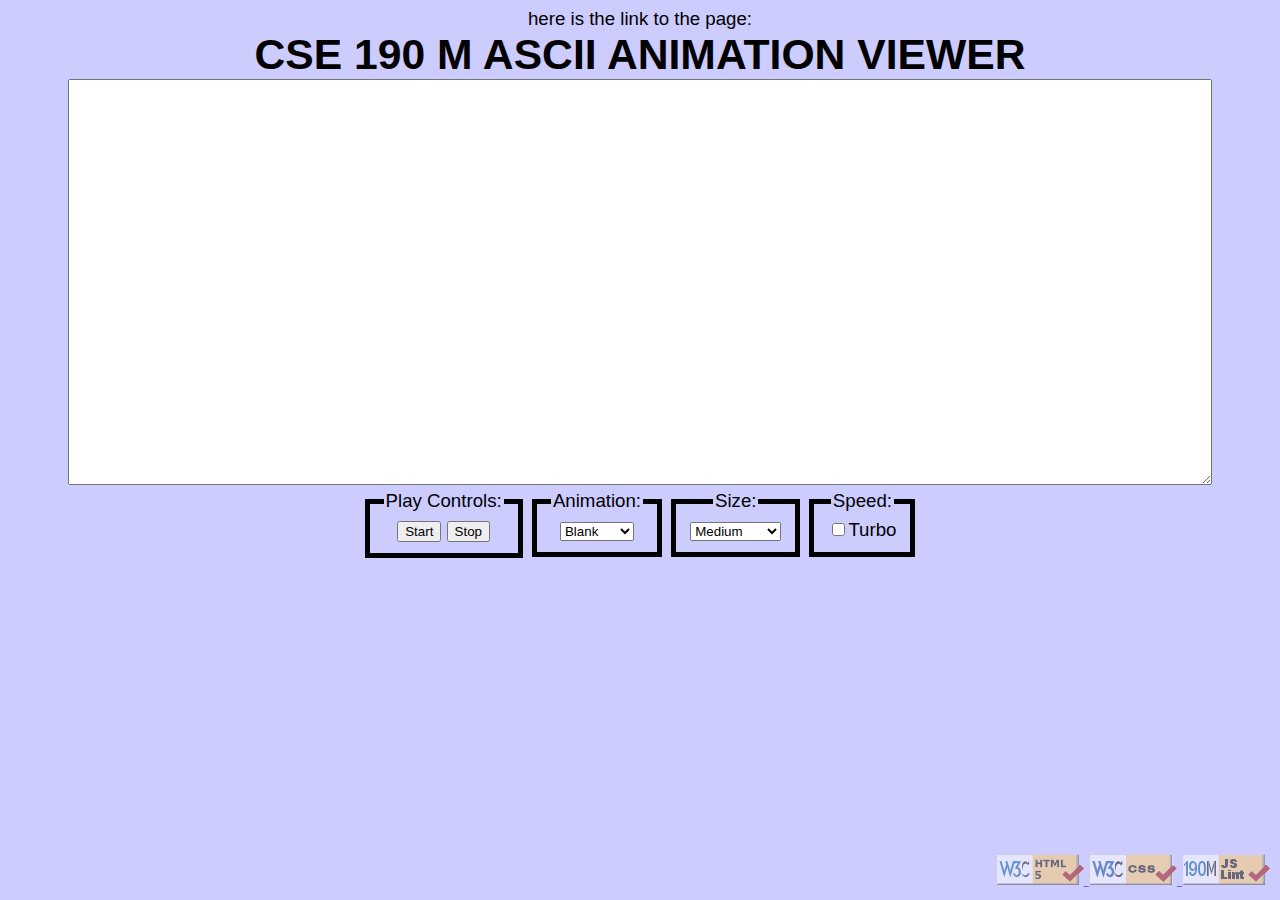
==== animation/index.html @ c925cc95 "eighth" ====
<!DOCTYPE html>
<html lang="en">
<head>
  <!--Hi Professor,
  based on my reading and video searches, I have tried multiple times to
  complete the assignment on which it took me almost 4 hours to finish it.
  Even though it all worked and is ready to submit it, My web page is similar to the image
   that was provided as an image. It took me over 3 hours to complete the assignment but it was
   an also amazing experience. https://robel921.github.io/AnimationFile/-->

here is the link to the page:
    <title>ASCIImation</title>
    <link href="ascii.css" type="text/css" rel="stylesheet" />
    <script src="animation.js"></script>
    <script src="ascii.js"></script>
</head>

<body id="body1">

<h1 id="head">CSE 190 M ASCII ANIMATION VIEWER</h1>

<textarea id="viewBoard" cols="80" rows="20" readonly></textarea>

<div id="allControls">

    <fieldset class="controls">
        <legend>Play Controls:</legend>
        <button id="startBtn">Start</button>
        <button id="stopBtn">Stop</button>
    </fieldset>

    <fieldset class="controls">
        <legend>Animation:</legend>
        <select id="animationSelector" name="animation">
            <option value="blank">Blank</option>
            <option value="exercise">Exercise</option>
            <option value="juggler">Juggler</option>
            <option value="bike">Bike</option>
            <option value="dive">Dive</option>
            <option value="custom">Custom</option>
        </select>
    </fieldset>

    <fieldset class="controls">
        <legend>Size:</legend>
        <select id="sizeSelector" name="size">
            <option value="t">Tiny</option>
            <option value="s">Small</option>
            <option value="m" selected>Medium</option>
            <option value="l">Large</option>
            <option value="xl">Extra Large</option>
            <option value="xxl">XXL</option>
        </select>
    </fieldset>

    <fieldset class="controls">
        <legend>Speed:</legend>
        <label><input id="turbo" type="checkbox">Turbo</label>
    </fieldset>

</div>
<div id="validation">
    <a href="https://validator.w3.org/check/referer">
        <img alt="Validate" src="images/w3c-html.png"/>
    </a>
    <a href="https://jigsaw.w3.org/css-validator/check/referer">
        <img alt="Valid CSS!" src="images/w3c-css.png"/>
    </a>
    <a href="https://webster.cs.washington.edu/jslint/?referer">
        <img src="images/w3c-js.png" alt="Valid Js" />
    </a>
</div>
</body>
</html>
---- animation/ascii.css ----
body{
    background-color: #CCCCFF;
    font: 14pt bold;
    font-family: sans-serif;
    text-align: center;
}

#head{
    font-size: 32pt;
    text-align: center;
    margin: 0px;
}

#viewBoard{
    width: 90%;
    height: 400px;
    margin: auto;
    font-family: monospace;
    font: 12pt bold;
}

#allControls{
    width: fit-content;
    margin: auto;
}

.controls{
    border: 5px solid black;
    display: inline;
}

/*html and css validation icons on a bottom right fixed position and is opaque */
#validation {
    position: fixed;
    bottom: 10px;
    right: 10px;
    opacity: 0.5;
    text-align: right;
}
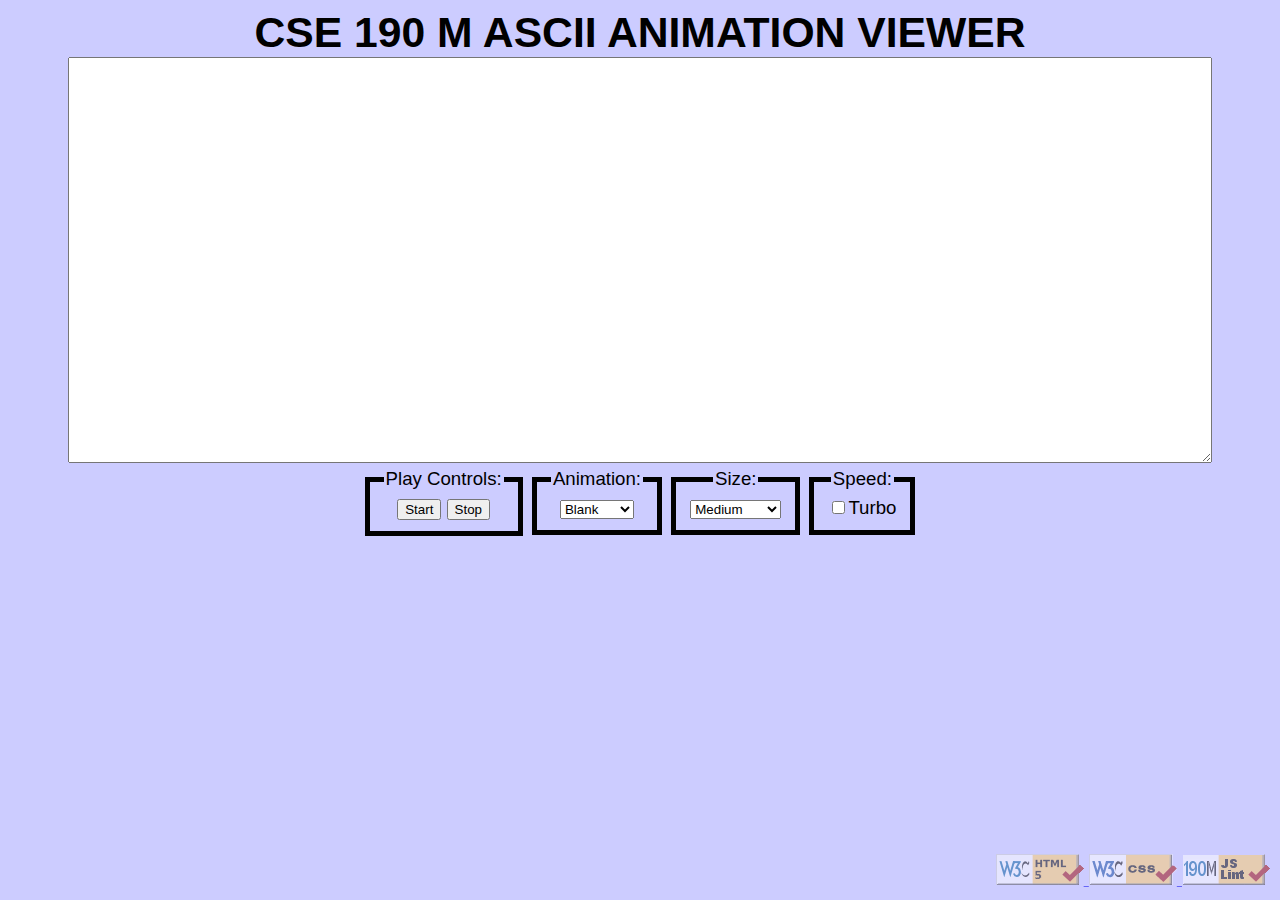
==== commit 79ba2c4d: "modified" ====
--- a/animation/index.html
+++ b/animation/index.html
@@ -1,14 +1,6 @@
 <!DOCTYPE html>
 <html lang="en">
 <head>
-  <!--Hi Professor,
-  based on my reading and video searches, I have tried multiple times to
-  complete the assignment on which it took me almost 4 hours to finish it.
-  Even though it all worked and is ready to submit it, My web page is similar to the image
-   that was provided as an image. It took me over 3 hours to complete the assignment but it was
-   an also amazing experience. https://robel921.github.io/AnimationFile/-->
-
-here is the link to the page:
     <title>ASCIImation</title>
     <link href="ascii.css" type="text/css" rel="stylesheet" />
     <script src="animation.js"></script>
